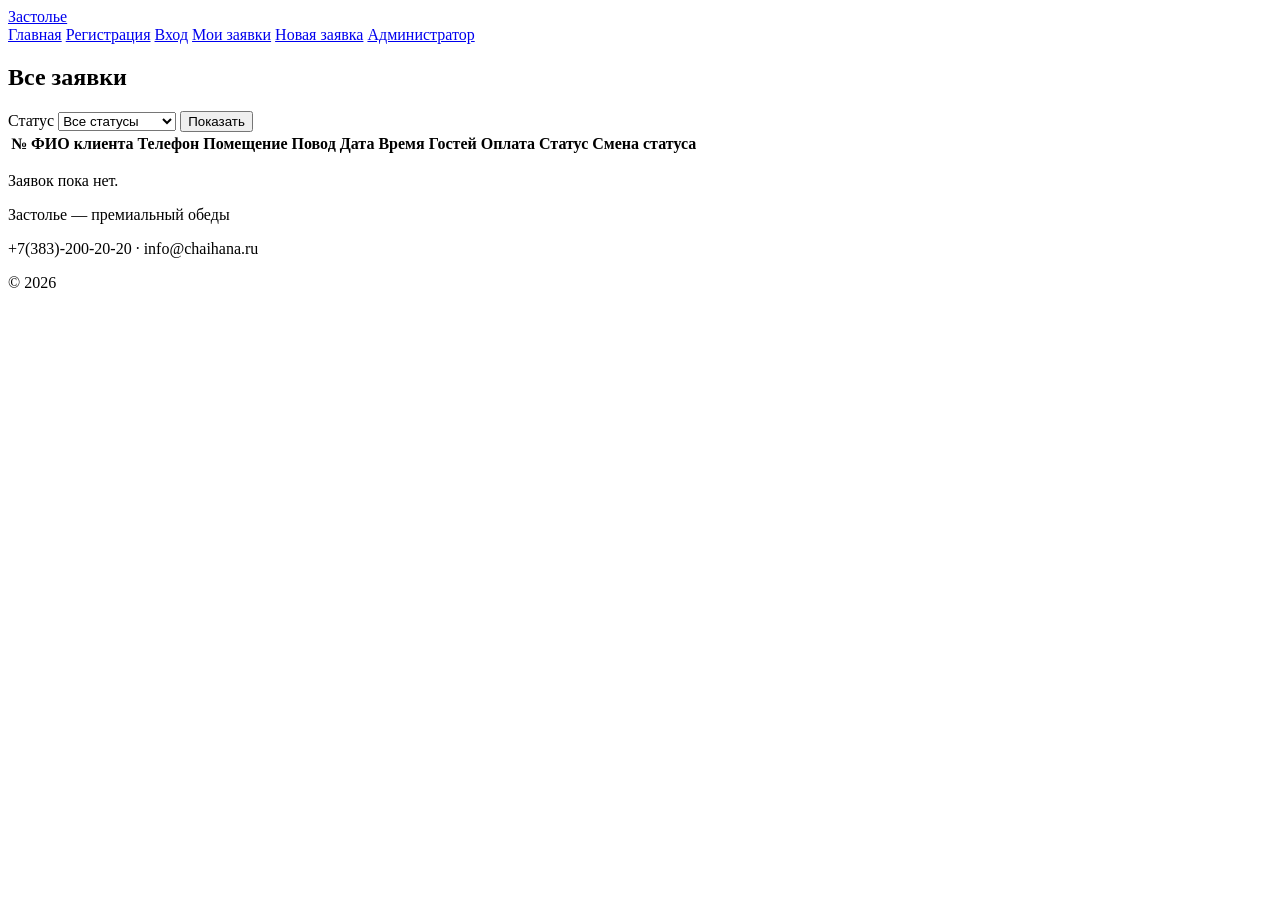
==== admin.html @ c71b3c8a "Add files via upload" ====
<!DOCTYPE html>
<html lang="ru">
<head>
  <meta charset="UTF-8">
  <meta name="viewport" content="width=device-width, initial-scale=1.0">
  <title>Панель администратора | Застолье</title>
  <link rel="stylesheet" href="css/style.css">
</head>
<body class="page">
  <header class="header">
    <a class="header__logo" href="index.html">Застолье</a>
    <nav class="header__nav">
      <a class="header__link" href="index.html">Главная</a>
      <a class="header__link" href="register.html">Регистрация</a>
      <a class="header__link" href="login.html">Вход</a>
      <a class="header__link" href="orders.html">Мои заявки</a>
      <a class="header__link" href="create.html">Новая заявка</a>
      <a class="header__link header__link--active" href="admin.html">Администратор</a>
    </nav>
  </header>

  <main class="main">
    <section class="admin">
      <h1 class="admin__title">Все заявки</h1>
      <form class="form filter" id="filter-form" method="post" action="">
        <label class="form__label" for="filter">Статус</label>
        <select class="form__input filter__select" id="filter" name="filter">
          <option value="all">Все статусы</option>
          <option value="new">Новая</option>
          <option value="work">Обед назначен</option>
          <option value="done">Обед проведён</option>
          <option value="cancel">Отменена</option>
        </select>
        <button class="button" type="submit">Показать</button>
      </form>
      <div class="admin__scroll">
        <table class="table">
          <thead>
            <tr>
              <th class="table__head">№</th>
              <th class="table__head">ФИО клиента</th>
              <th class="table__head">Телефон</th>
              <th class="table__head">Помещение</th>
              <th class="table__head">Повод</th>
              <th class="table__head">Дата</th>
              <th class="table__head">Время</th>
              <th class="table__head">Гостей</th>
              <th class="table__head">Оплата</th>
              <th class="table__head">Статус</th>
              <th class="table__head">Смена статуса</th>
            </tr>
          </thead>
          <tbody id="admin-table"></tbody>
        </table>
      </div>
      <p class="message" id="admin-empty">Заявок пока нет.</p>
    </section>
  </main>

  <footer class="footer">
    <p class="footer__text">Застолье — премиальный обеды</p>
    <p class="footer__text">+7(383)-200-20-20 · info@сhaihana.ru</p>
    <p class="footer__text">© 2026</p>
  </footer>
  <script src="js/script.js"></script>
</body>
</html>
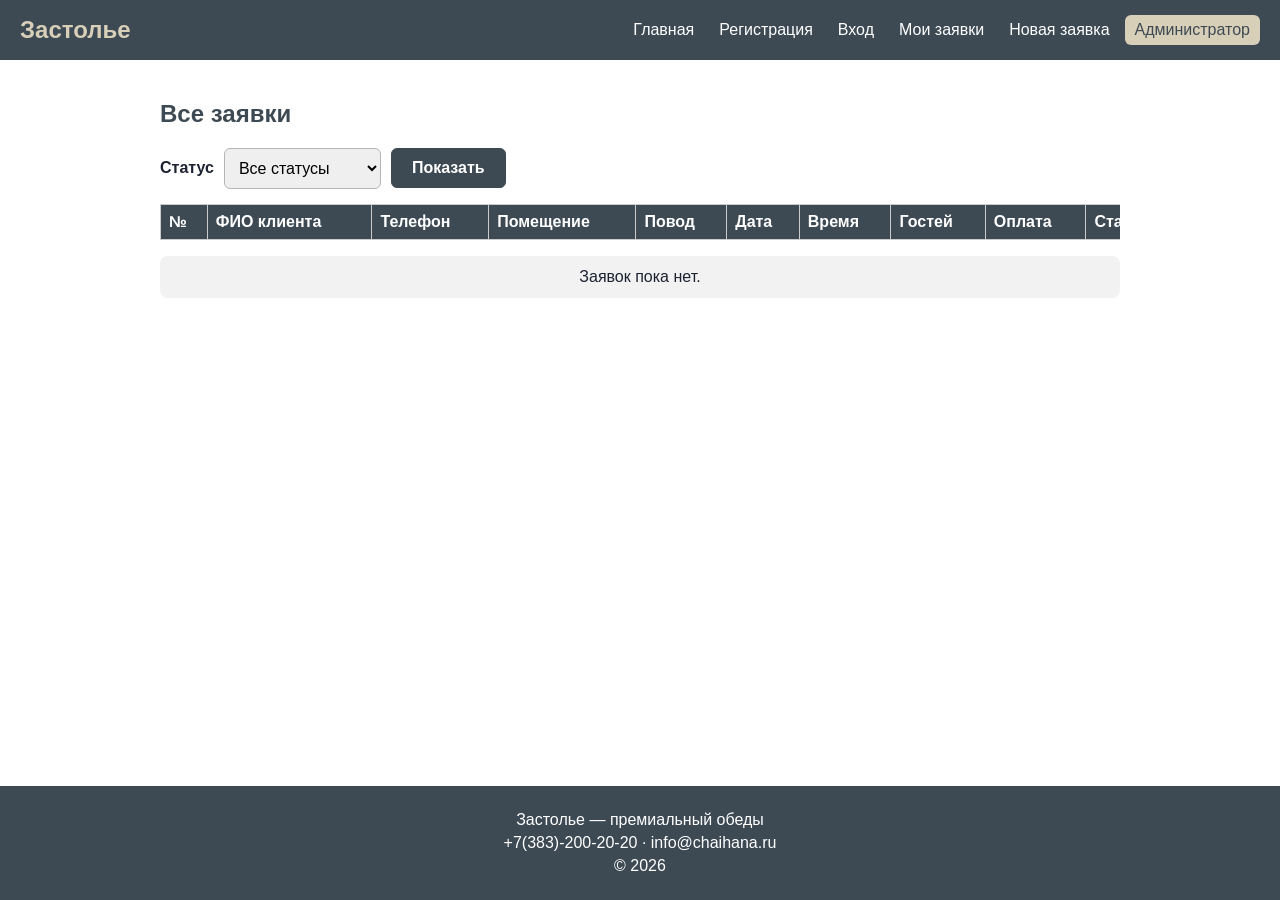
==== commit 1206c307: "Update admin.html" ====
--- a/admin.html
+++ b/admin.html
@@ -4,7 +4,7 @@
   <meta charset="UTF-8">
   <meta name="viewport" content="width=device-width, initial-scale=1.0">
   <title>Панель администратора | Застолье</title>
-  <link rel="stylesheet" href="css/style.css">
+  <link rel="stylesheet" href="style.css">
 </head>
 <body class="page">
   <header class="header">
--- a/style.css
+++ b/style.css
@@ -0,0 +1,382 @@
+:root {
+  --color-main: #3d4a54;
+  --color-accent: #d8cfb8;
+  --color-text: #1c2230;
+  --color-bg: #ffffff;
+  --color-gray: #f2f2f2;
+  --color-error: #b00020;
+}
+* {
+  box-sizing: border-box;
+}
+
+.page {
+  display: flex;
+  flex-direction: column;
+  min-height: 100vh;
+  margin: 0;
+  font-family: Arial, sans-serif;
+  color: var(--color-text);
+  background-color: var(--color-bg);
+}
+
+.main {
+  flex: 1;
+  width: 100%;
+  max-width: 62.5rem;
+  margin: 0 auto;
+  padding: 1.25rem;
+}
+
+.section-title {
+  margin: 2.5rem 0 1.25rem;
+  text-align: center;
+  color: var(--color-main);
+}
+
+.message {
+  padding: 0.75rem;
+  text-align: center;
+  background-color: var(--color-gray);
+  border-radius: 0.5rem;
+}
+.header {
+  display: flex;
+  flex-wrap: wrap;
+  align-items: center;
+  justify-content: space-between;
+  gap: 0.625rem;
+  padding: 0.9375rem 1.25rem;
+  background-color: var(--color-main);
+}
+
+.header__logo {
+  font-size: 1.5rem;
+  font-weight: bold;
+  color: var(--color-accent);
+  text-decoration: none;
+}
+
+.header__nav {
+  display: flex;
+  flex-wrap: wrap;
+  gap: 0.3125rem;
+}
+
+.header__link {
+  color: #ffffff;
+  text-decoration: none;
+}
+
+.header__link {
+  padding: 0.375rem 0.625rem;
+}
+
+.header__link--active {
+  color: var(--color-main);
+  background-color: var(--color-accent);
+  border-radius: 0.375rem;
+}
+.footer {
+  margin-top: 1.25rem;
+  padding: 1.25rem;
+  text-align: center;
+  color: #ffffff;
+  background-color: var(--color-main);
+}
+
+.footer__text {
+  margin: 0.3125rem 0;
+}
+.button {
+  display: inline-block;
+  padding: 0.625rem 1.25rem;
+  font-size: 1rem;
+  font-weight: bold;
+  border-radius: 0.375rem;
+  color: #ffffff;
+  text-decoration: none;
+  background-color: var(--color-main);
+  border: 1px solid var(--color-main);
+  cursor: pointer;
+}
+
+.button--light {
+  color: var(--color-main);
+  background-color: var(--color-accent);
+  border-color: var(--color-accent);
+}
+
+.button--outline {
+  color: var(--color-accent);
+  background-color: transparent;
+  border-color: var(--color-accent);
+}
+.form {
+  display: flex;
+  flex-direction: column;
+  gap: 0.625rem;
+}
+
+.form__group {
+  display: flex;
+  flex-direction: column;
+  gap: 0.3125rem;
+}
+
+.form__fieldset {
+  margin: 0;
+  padding: 0;
+  border: none;
+}
+
+.form__label {
+  padding: 0;
+  font-weight: bold;
+}
+
+.form__input {
+  width: 100%;
+  padding: 0.625rem;
+  font-size: 1rem;
+  border: 1px solid #b5b5b5;
+  border-radius: 0.375rem;
+}
+
+.form__input--invalid {
+  border-color: var(--color-error);
+}
+
+.form__option {
+  display: flex;
+  align-items: center;
+  gap: 0.3125rem;
+}
+
+.form__hint {
+  margin: 0;
+  font-size: 0.875rem;
+  color: #666666;
+}
+
+.form__error {
+  margin: 0;
+  font-size: 0.875rem;
+  color: var(--color-error);
+}
+
+.form__error--box {
+  padding: 0.625rem;
+  background-color: #fde8ea;
+  border-radius: 0.375rem;
+}
+.status {
+  display: inline-block;
+  padding: 0.25rem 0.75rem;
+  font-size: 0.875rem;
+  font-weight: bold;
+  color: #ffffff;
+  border-radius: 1rem;
+}
+
+.status--new {
+  background-color: #2563eb;
+}
+
+.status--work {
+  color: #000000;
+  background-color: #f2c94c;
+}
+
+.status--done {
+  background-color: #27ae60;
+}
+
+.status--cancel {
+  background-color: #828282;
+}
+.hero {
+  padding: 3rem 1.25rem;
+  text-align: center;
+  color: #ffffff;
+  background-color: var(--color-main);
+  border-radius: 0.75rem;
+}
+
+.hero__title {
+  margin: 0;
+  font-family: Georgia, serif;
+  font-size: 2.5rem;
+  color: var(--color-accent);
+}
+
+.hero__slogan {
+  font-size: 1.25rem;
+}
+
+.hero__text {
+  max-width: 37.5rem;
+  margin: 0 auto 1.25rem;
+}
+
+.hero__buttons {
+  display: flex;
+  flex-wrap: wrap;
+  justify-content: center;
+  gap: 0.625rem;
+}
+
+.services__list {
+  display: grid;
+  grid-template-columns: repeat(auto-fit, minmax(13.75rem, 1fr));
+  gap: 0.9375rem;
+}
+
+.card {
+  padding: 1.25rem;
+  background-color: var(--color-gray);
+  border-top: 3px solid var(--color-main);
+  border-radius: 0.5rem;
+}
+
+.card__title {
+  margin-top: 0;
+  color: var(--color-main);
+}
+
+.card__text {
+  margin-bottom: 0;
+}
+
+.steps__list {
+  display: flex;
+  flex-wrap: wrap;
+  justify-content: center;
+  gap: 1.25rem;
+  padding-left: 1.25rem;
+}
+
+.steps__item {
+  padding: 0.75rem 1.25rem 0.75rem 0.25rem;
+  font-size: 1.125rem;
+}
+.auth {
+  max-width: 28.125rem;
+  margin: 0 auto;
+}
+
+.auth__title {
+  color: var(--color-main);
+}
+
+.auth__link {
+  text-align: center;
+}
+.orders__head {
+  display: flex;
+  flex-wrap: wrap;
+  align-items: center;
+  justify-content: space-between;
+  gap: 0.625rem;
+}
+
+.orders__list {
+  display: grid;
+  grid-template-columns: repeat(auto-fit, minmax(15.625rem, 1fr));
+  gap: 0.9375rem;
+}
+
+.order {
+  padding: 1.25rem;
+  background-color: var(--color-gray);
+  border-radius: 0.5rem;
+}
+
+.order__number {
+  margin-top: 0;
+  font-size: 1.25rem;
+  color: var(--color-main);
+}
+
+.order__row {
+  margin: 0.3125rem 0;
+}
+
+.order__label {
+  color: #666666;
+}
+
+.order__reason {
+  font-size: 0.875rem;
+  color: var(--color-error);
+}
+
+.order__review {
+  font-style: italic;
+}
+
+.review {
+  margin-top: 0.625rem;
+}
+
+.review__text {
+  min-height: 5rem;
+}
+.admin__title,
+.orders__title {
+  color: var(--color-main);
+}
+
+.filter {
+  flex-direction: row;
+  flex-wrap: wrap;
+  align-items: center;
+  margin-bottom: 0.9375rem;
+}
+
+.filter__select {
+  width: auto;
+}
+
+.admin__scroll {
+  overflow-x: auto;
+  margin-bottom: 0.9375rem;
+}
+
+.table {
+  width: 100%;
+  min-width: 75rem;
+  border-collapse: collapse;
+}
+
+.table__head,
+.table__cell {
+  padding: 0.5rem;
+  text-align: left;
+  vertical-align: top;
+  border: 1px solid #cccccc;
+}
+
+.table__head {
+  color: #ffffff;
+  background-color: var(--color-main);
+}
+
+.change {
+  min-width: 11.25rem;
+}
+@media (max-width: 37.5rem) {
+  .header {
+    flex-direction: column;
+  }
+
+  .header__nav {
+    flex-direction: column;
+    align-items: center;
+  }
+
+  .steps__list {
+    flex-direction: column;
+    align-items: flex-start;
+  }
+}
